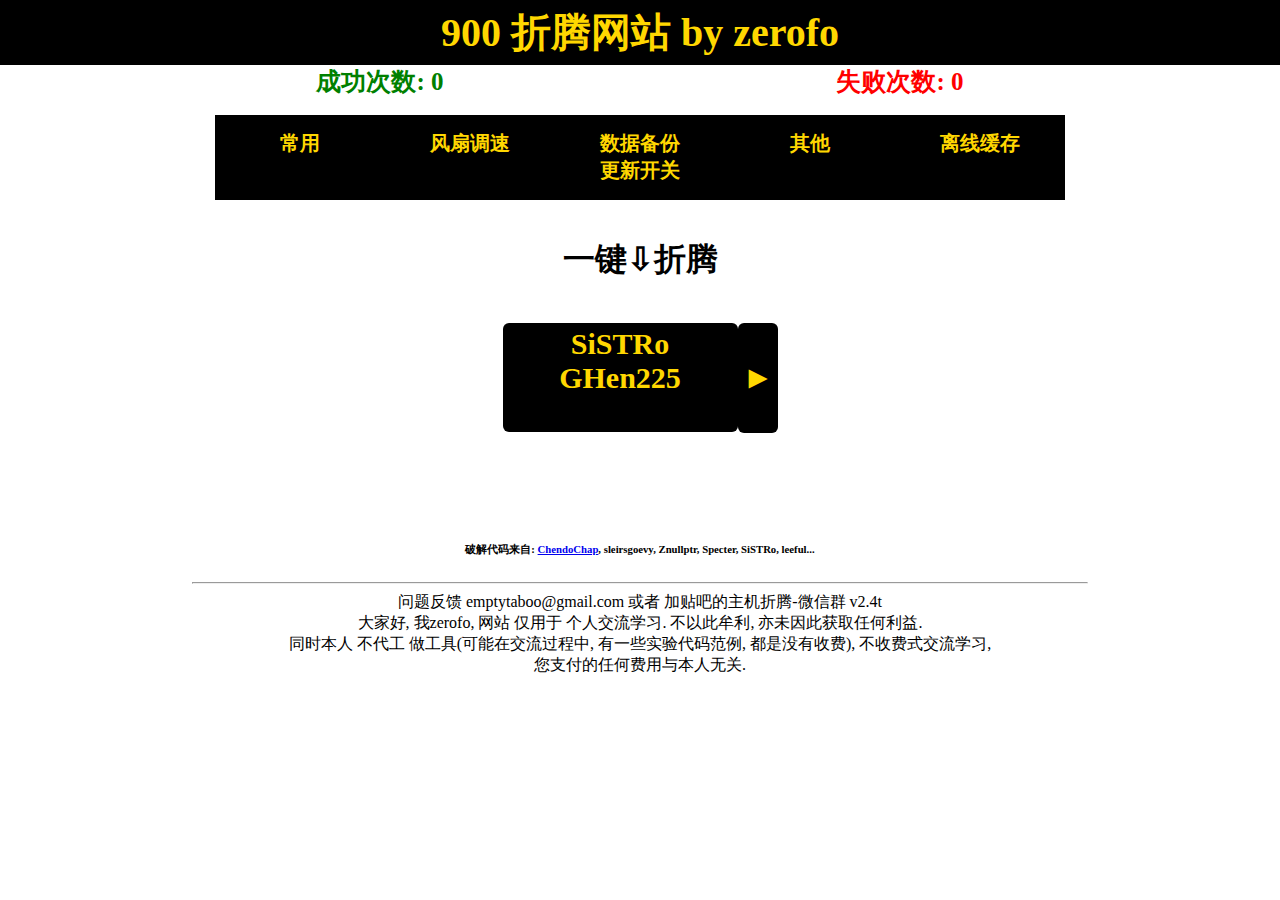
==== index.html @ 1e2d355e "master init" ====
<!DOCTYPE html>
<html>
<head>
<meta charset="utf-8"/>
<script src="./common/function.js" defer></script>
<script src="./common/int64.js" defer></script>
<script src="./common/rop.js" defer></script>
<script src="./common/kexploit.js" defer></script>
<script src="./common/webkit.js" defer></script>
<link id="css" rel="stylesheet prefetch" href="css/style.css">
<title>900 折腾网站 by zerofo</title>
</head>
<body>
    <h1 class="webname"> 900 折腾网站 by zerofo</h1>
<div class="status" style="-webkit-column-count:2;width: 80%;">
<div style="text-align:center;width:200px; font-size:25px;color:green;"><b id="jb_times">成功次数: xx</b></div>

<div style="text-align:center;width:200px; font-size:25px;color:red;"><b id="fail_times">失败次数: xx</b></div>
</div>
</div>
<div style="clear: both; font-size: 0;">
    <div class="dropdown">
        <h2 class="dropbtn">常用</h2>
        <div class="dropdown-content">
            <h3 class='pllink' onclick="load_script('history-blocker');">禁用历史记录</h3>
            <h3 class='pllink' onclick="load_script('ftp');">FTP</h3>
            <h3 class='pllink' onclick="load_script('todex');">toDEX</h3>
            <h3 class='pllink' onclick="load_script('kernel-clock');">内核时间修复</h3>
            <h3 class='pllink' onclick="load_script('disable-aslr');">关闭随机地址</h3>
            <h3 class='pllink' onclick="load_script('app-dumper');">Dumper</h3>
            <h3 class='pllink' onclick="load_script('rif-renamer');">RIF 重命名</h3>
            <h3 class='pllink' onclick="load_script('miraLoader');">MiraLoader<br>(9021)</h3>
        </div>
    </div>
    <div class="dropdown">
        <h2 class="dropbtn">风扇调速</h2>
        <div class="dropdown-content">
            <div style="display: inline-block;">
                <h3 id="degree-title">目标温度</h3>
                <select id="degree" class="degree select_btn">
                <option value=79 > 默认79 </option>
                <script>
                let select = document.getElementById("degree");
                let option = document.createElement("OPTION");
                for(var i=55; i<=100; i+=5){
                let select = document.getElementById("degree");
                let option = document.createElement("OPTION");
                select.options.add(option);
                option.text = i;
                option.value = i;}
                </script>
                </select>
                <h3 class='pllink' onclick="load_script('fan-threshold');">设置</h3>
            </div>
        </div>
    </div>

    <div class="dropdown">
        <h2 class="dropbtn">数据备份<br>更新开关</h2>
        <div class="dropdown-content">
            <h3 class='pllink' onclick="load_script('disable-updates');">关闭更新</h3>
            <h3 class='pllink' onclick="load_script('enable-updates');">开启更新</h3>
            <h3 class='pllink' onclick="load_script('backup');">数据库备份</h3>
            <h3 class='pllink' onclick="load_script('restore');">数据库恢复</h3>
        </div>
    </div>
    <div class="dropdown">
        <h2 class="dropbtn">其他</h2>
        <div class="dropdown-content" >
            <h3 class='pllink' onclick="load_script('kernel-dumper');">内核 Dumper</h3>
            <h3 class='pllink' onclick="load_script('module-dumper');">模组 Dumper</h3>
            <h3 class='pllink' onclick="load_script('permanent-uart');">UART</h3>
            <h3 class='pllink' onclick="load_script('exit-idu');">退出IDU</h3>
            <h3 class='pllink' onclick="load_script('app2usb');">App2USB</h3>
        </div>
    </div>
    <div class="dropdown">
        <h2 class="dropbtn cache" >离线缓存</h2>
        <div class="dropdown-content">
            <a class='pllink' href="./cache.html">(点我)开启<br>离线缓存</a>
        </div>
    </div>
</div>

<h1 id="titleONE" >一键⇩折腾</h1>
<div style="clear: both; font-size: 0;">
<div id='onekey' style="display:inline-block;">
    <h3 id="oneclick" class="dropbtn diy-btn btn-twinkle" style="padding-top: 4px;" onclick="load_jb();" value='ghen2'>SiSTRo<br>GHen225</h3>
    <div class="dropdown">
    <h2 id="pl_switch" class="diy-drop btn-twinkle">▶</h2>
    <div class="dropdown-content diy-dropdown-content">
        <h3 class='link pllink' onclick="change_oneclick('oneclick','SiSTRo<br>GHen225', 'ghen2');">SiSTRo<br>GHen225</h3>
        <h3 class='link pllink' onclick="change_oneclick('oneclick','MiraLoader<br>(9021)', 'miraLoader');">MiraLoader<br>(9021)</h3>

    </div>
    </div>
</div>
</div>

    <h2 id="msgs" style="min-height:50px;font-size: 36px;" ></h2>
<h6>破解代码来自:
<a href="https://github.com/ChendoChap/pOOBs4">ChendoChap</a>,
sleirsgoevy,
Znullptr,
Specter,
SiSTRo,
leeful...
</h6>
</div>
<div style="width: 70%;">
    
<hr>问题反馈 emptytaboo@gmail.com 或者 加贴吧的主机折腾-微信群 v2.4t <br>
大家好, 我zerofo, 网站 仅用于 个人交流学习. 不以此牟利, 亦未因此获取任何利益.<br>
同时本人 不代工 做工具(可能在交流过程中, 有一些实验代码范例, 都是没有收费), 不收费式交流学习,<br>
您支付的任何费用与本人无关.
</div>
</div>
<script>
fail_times = Number(localStorage.getItem("fail_times"))||0;
jb_times = Number(localStorage.getItem("jb_times"))||0;

document.getElementById("fail_times").innerHTML="失败次数: "+String(fail_times);
document.getElementById("jb_times").innerHTML="成功次数: "+String(jb_times);
var IdMap = ["SiSTRo<br>GHen225","ghen2"];
var Name=localStorage.getItem("oneclickName");
var Value=localStorage.getItem("oneclickVAL");
if (Name==null||Value==null){Name=IdMap[0]; Value=IdMap[1];}

document.getElementById("oneclick").innerHTML=Name;
document.getElementById("oneclick").value=Value;

document.getElementById('oneclick').style.display='block';
document.getElementById('pl_switch').style.display='block';
// jb_done=sessionStorage.getItem('jb_done');
// if (jb_done == '1') 
// {
//     window.orbis.style.display='block';
//     window.titleONE.style.display='none';
//     document.getElementById('oneclick').style.display='none';
//     document.getElementById('pl_switch').style.display='none';
// }
window.twice = sessionStorage.getItem("clickjb");
 if (twice != null) alert("重启PS4 再试, 否则无限内存不足.");

    
</script>
</body>
</html>
---- css/style.css ----
:root{
--mainColor: black;
--fontColor: #ffd700;
--attendColor: black;
--subColor: #ffd700;
--spesColor: black;
}
/*
:root[theme='WX']{
--mainColor: #4d4d4d;
--fontColor: white;
--attendColor: #1AAD19;
--subColor: #AAAAAA;
--spesColor: #1AAD19;
}*/
body,html,div,table,a{
text-align: center;
margin: auto;
}
h1,h2,h3 {
cursor:pointer;
}
/*.btn-twinkle{
    animation: fade-in 6s alternate 1;
    -webkit-animation: fade-in 6s alternate 1;
}*/

@keyframes fade-in {  
    0% {opacity: 0;}/*初始状态 透明度为0*/  
    40% {opacity: 0;}/*过渡状态 透明度为0*/  
    100% {opacity: 1;}/*结束状态 透明度为1*/  
}  
@keyframes moving {  
    from {left:  30%;}/*初始状态 透明度为0*/  
    to {right: : 80%;}/*过渡状态 透明度为0*/  
}  
/*#fixedLayer{
width:240px;
padding-top: 20px;
position:fixed;
font-size: 20px;
color: var(--fontColor);
left:70%;
top:1%;
}*/
@keyframes spin {
from { transform: rotate(0deg); }
to { transform: rotate(360deg); }
}
.processing {
display: inline-block; border: 40px solid var(--subColor);
border-radius: 100%;
border-top: 40px solid var(--attendColor);
border-left: 40px solid var(--attendColor);
width: 60px;
height: 60px;
animation: spin 1s linear infinite;
-webkit-animation: spin 1s linear infinite;

}
.select_btn {
background-color:var(--mainColor);
color:var(--fontColor);
font-size: 18px;
text-align: center;
}
.webname {
margin: 0px;

text-align:center;
background-color:var(--mainColor);
color:var(--fontColor);
font-size:40px;
padding:5px;
}
#usb{
display: none;
}
#pl_switch{
display: none;
width:40px;
height:110px;
line-height:110px;
}
#onekey{
	margin-top: 20px;
}
#oneclick{
/*display: none;*/
margin: 0px;
height:105px;
font-size: 30px;
min-width:235px;
text-decoration:none;
}
.dropbtn {
background-color:var(--mainColor);
color:var(--fontColor);
font-size:20px;
width:160px;
height:65px;
border:none;
padding:5px;
padding-top: 15px;

}
.dropdown {
vertical-align: top;
display:inline-table;
}
.dropdown-content {
border-radius: 6px;
display:none;
position:absolute;
border: 1px solid #000;
background-color:var(--subColor);
min-width:170px;
margin-top:-20px;
box-shadow:0px 16px 16px 0px rgba(0,0,0,0.2);
}
.pllink {
border:none;
border-radius: 6px;
color:black;
padding:12px 10px;
text-decoration:none;
display:block;
font-size:20px;
margin: 0px;
}
.pllink:hover {
background-color:var(--attendColor);
color:var(--fontColor);
}
#degree-title {
min-width:140px;
background-color:var(--mainColor);
color:var(--fontColor);
}
.degree {
min-width:170px;
min-height: 50px;
border:none;
background-color:var(--subColor);
color:var(--mainColor);
}
.diy-btn {
border-radius: 6px;
padding:0;
outline:none;
float:left;
}
.diy-drop {
margin: 0 auto;
height:65px;
font-size: 23px;
min-width:25px;
border:none;
background-color:var(--mainColor);
color:var(--fontColor);
border-radius: 6px;
}
.diy-dropdown-content {
padding:0px;
position:absolute;
min-height: 55px;
margin-top:-110px;
margin-left:40px;
}
.link{
min-width:160px;
min-height: 30px;
}
.dropdown:hover .dropdown-content {
display:block;
z-index:1;
}
.dropdown:hover .dropbtn {
background-color:var(--attendColor);
color:var(--fontColor);
}
.diy-btn:hover {
background-color:var(--attendColor);
color:var(--fontColor);
}
.info_msgs {
min-height:88px;
font-size: 24px;
}
.cache {
background-color:var(--spesColor);
}
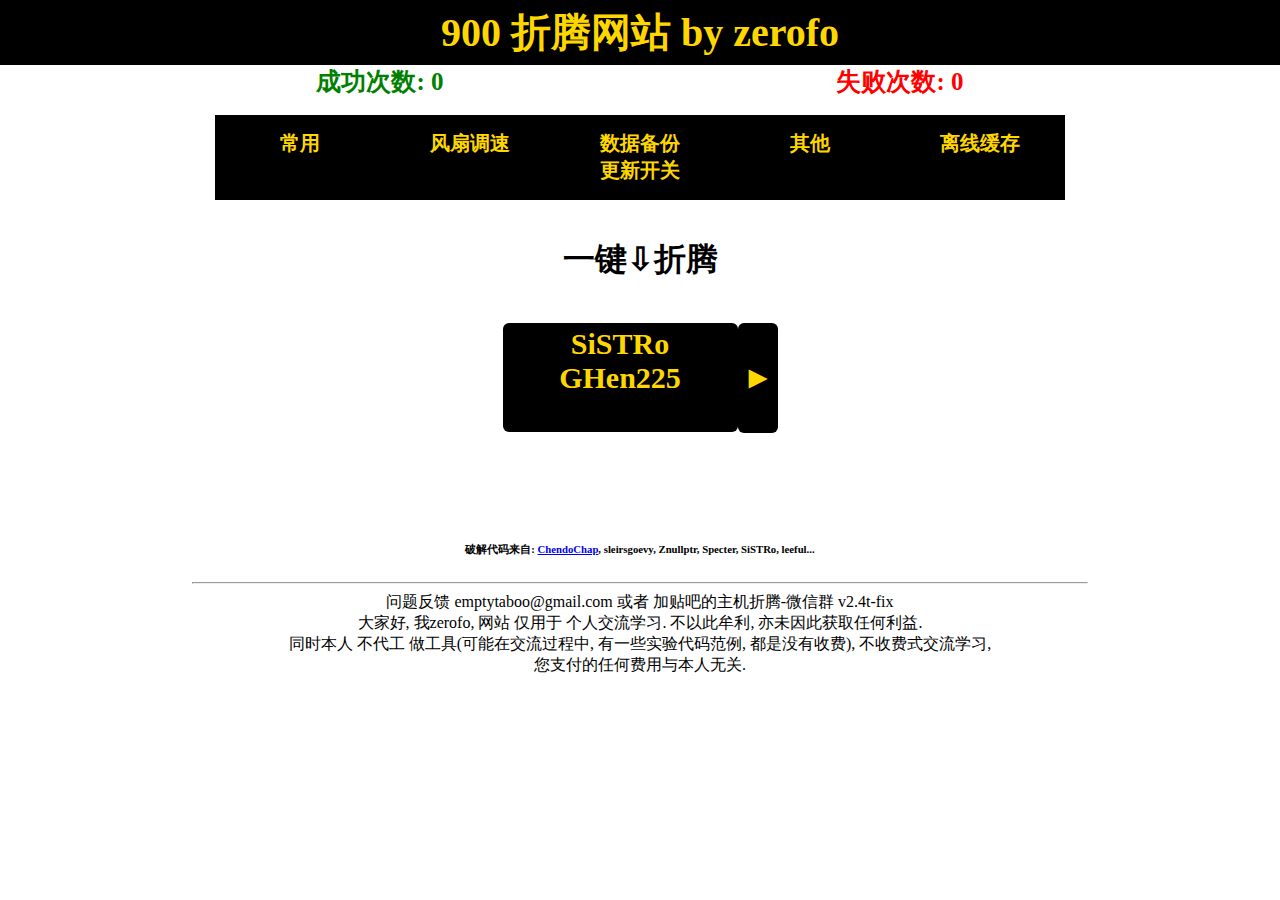
==== commit 5a27b2d3: "fix break" ====
--- a/index.html
+++ b/index.html
@@ -109,7 +109,7 @@
 </div>
 <div style="width: 70%;">
     
-<hr>问题反馈 emptytaboo@gmail.com 或者 加贴吧的主机折腾-微信群 v2.4t <br>
+<hr>问题反馈 emptytaboo@gmail.com 或者 加贴吧的主机折腾-微信群 v2.4t-fix <br>
 大家好, 我zerofo, 网站 仅用于 个人交流学习. 不以此牟利, 亦未因此获取任何利益.<br>
 同时本人 不代工 做工具(可能在交流过程中, 有一些实验代码范例, 都是没有收费), 不收费式交流学习,<br>
 您支付的任何费用与本人无关.
@@ -131,14 +131,7 @@
 
 document.getElementById('oneclick').style.display='block';
 document.getElementById('pl_switch').style.display='block';
-// jb_done=sessionStorage.getItem('jb_done');
-// if (jb_done == '1') 
-// {
-//     window.orbis.style.display='block';
-//     window.titleONE.style.display='none';
-//     document.getElementById('oneclick').style.display='none';
-//     document.getElementById('pl_switch').style.display='none';
-// }
+
 window.twice = sessionStorage.getItem("clickjb");
  if (twice != null) alert("重启PS4 再试, 否则无限内存不足.");
 
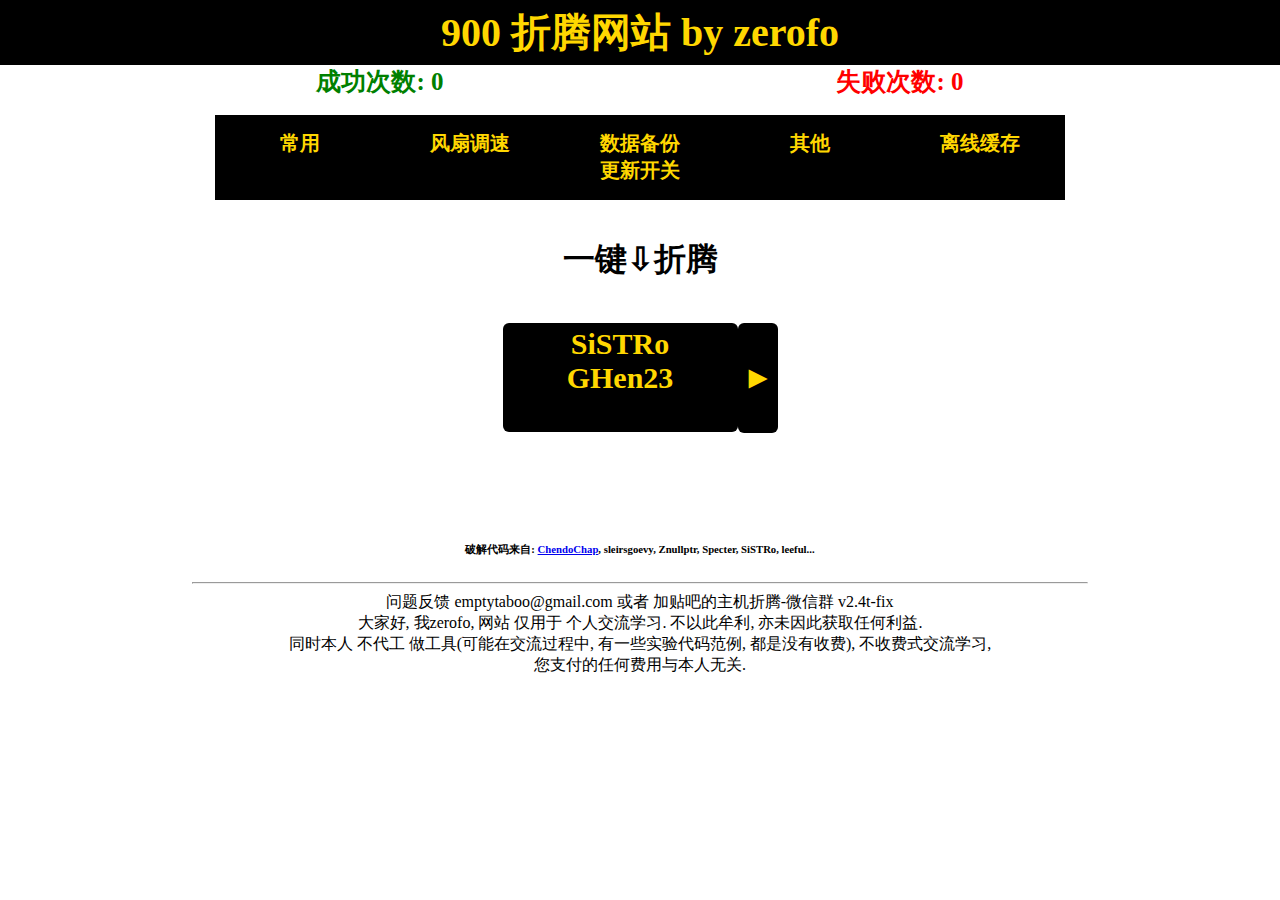
==== commit abaa002a: "add ghen237" ====
--- a/index.html
+++ b/index.html
@@ -85,11 +85,11 @@
 <h1 id="titleONE" >一键⇩折腾</h1>
 <div style="clear: both; font-size: 0;">
 <div id='onekey' style="display:inline-block;">
-    <h3 id="oneclick" class="dropbtn diy-btn btn-twinkle" style="padding-top: 4px;" onclick="load_jb();" value='ghen2'>SiSTRo<br>GHen225</h3>
+    <h3 id="oneclick" class="dropbtn diy-btn btn-twinkle" style="padding-top: 4px;" onclick="load_jb();" value='ghen2'>SiSTRo<br>GHen23</h3>
     <div class="dropdown">
     <h2 id="pl_switch" class="diy-drop btn-twinkle">▶</h2>
     <div class="dropdown-content diy-dropdown-content">
-        <h3 class='link pllink' onclick="change_oneclick('oneclick','SiSTRo<br>GHen225', 'ghen2');">SiSTRo<br>GHen225</h3>
+        <h3 class='link pllink' onclick="change_oneclick('oneclick','SiSTRo<br>GHen225', 'ghen2');">SiSTRo<br>GHen23</h3>
         <h3 class='link pllink' onclick="change_oneclick('oneclick','MiraLoader<br>(9021)', 'miraLoader');">MiraLoader<br>(9021)</h3>
 
     </div>
@@ -121,7 +121,7 @@
 
 document.getElementById("fail_times").innerHTML="失败次数: "+String(fail_times);
 document.getElementById("jb_times").innerHTML="成功次数: "+String(jb_times);
-var IdMap = ["SiSTRo<br>GHen225","ghen2"];
+var IdMap = ["SiSTRo<br>GHen23","ghen2"];
 var Name=localStorage.getItem("oneclickName");
 var Value=localStorage.getItem("oneclickVAL");
 if (Name==null||Value==null){Name=IdMap[0]; Value=IdMap[1];}
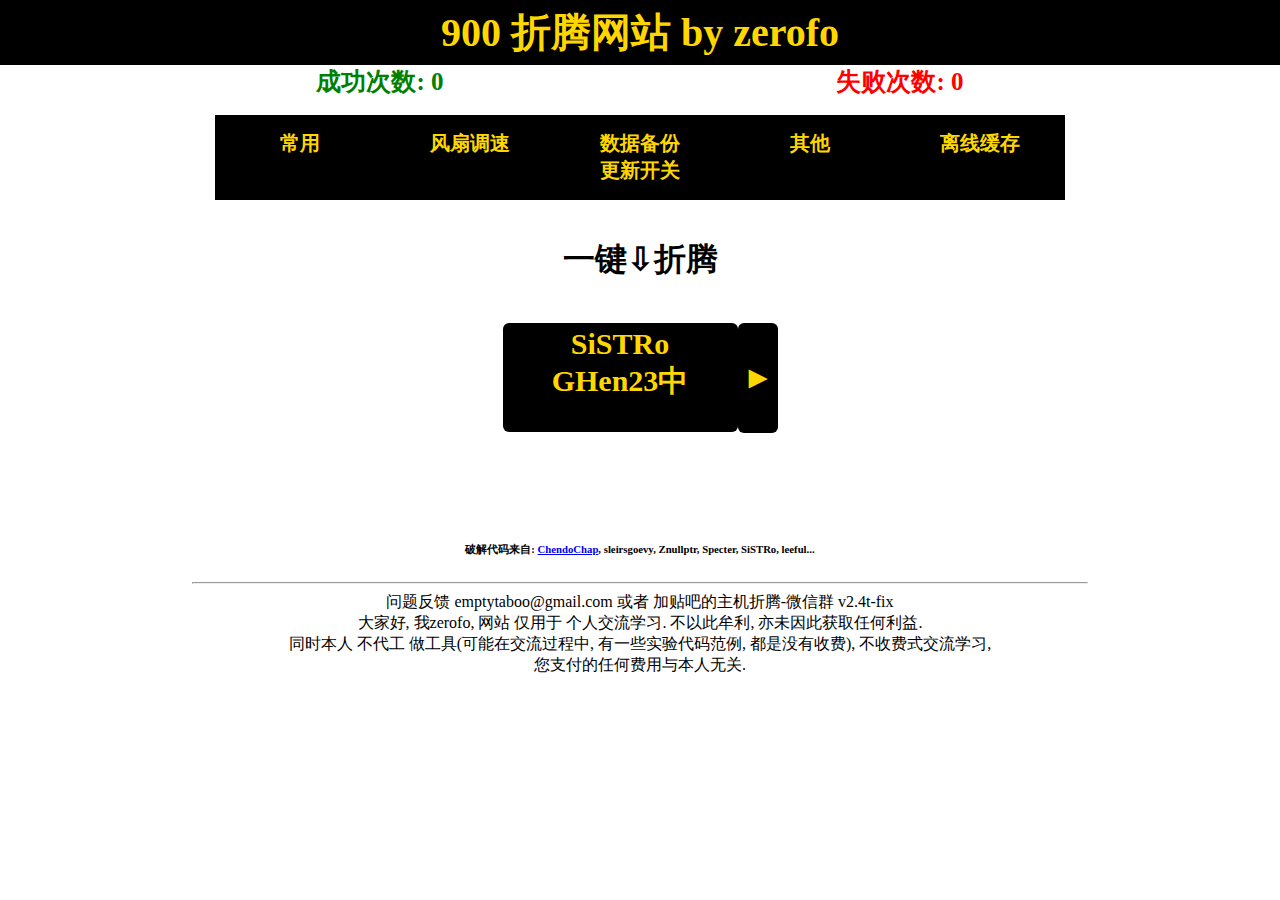
==== commit d376651d: "add 2.3cn" ====
--- a/index.html
+++ b/index.html
@@ -85,11 +85,11 @@
 <h1 id="titleONE" >一键⇩折腾</h1>
 <div style="clear: both; font-size: 0;">
 <div id='onekey' style="display:inline-block;">
-    <h3 id="oneclick" class="dropbtn diy-btn btn-twinkle" style="padding-top: 4px;" onclick="load_jb();" value='ghen2'>SiSTRo<br>GHen23</h3>
+    <h3 id="oneclick" class="dropbtn diy-btn btn-twinkle" style="padding-top: 4px;" onclick="load_jb();" value='ghen2'>SiSTRo<br>GHen23中</h3>
     <div class="dropdown">
     <h2 id="pl_switch" class="diy-drop btn-twinkle">▶</h2>
     <div class="dropdown-content diy-dropdown-content">
-        <h3 class='link pllink' onclick="change_oneclick('oneclick','SiSTRo<br>GHen225', 'ghen2');">SiSTRo<br>GHen23</h3>
+        <h3 class='link pllink' onclick="change_oneclick('oneclick','SiSTRo<br>GHen23中', 'ghen2');">SiSTRo<br>GHen23</h3>
         <h3 class='link pllink' onclick="change_oneclick('oneclick','MiraLoader<br>(9021)', 'miraLoader');">MiraLoader<br>(9021)</h3>
 
     </div>
@@ -121,7 +121,7 @@
 
 document.getElementById("fail_times").innerHTML="失败次数: "+String(fail_times);
 document.getElementById("jb_times").innerHTML="成功次数: "+String(jb_times);
-var IdMap = ["SiSTRo<br>GHen23","ghen2"];
+var IdMap = ["SiSTRo<br>GHen23中","ghen2"];
 var Name=localStorage.getItem("oneclickName");
 var Value=localStorage.getItem("oneclickVAL");
 if (Name==null||Value==null){Name=IdMap[0]; Value=IdMap[1];}
